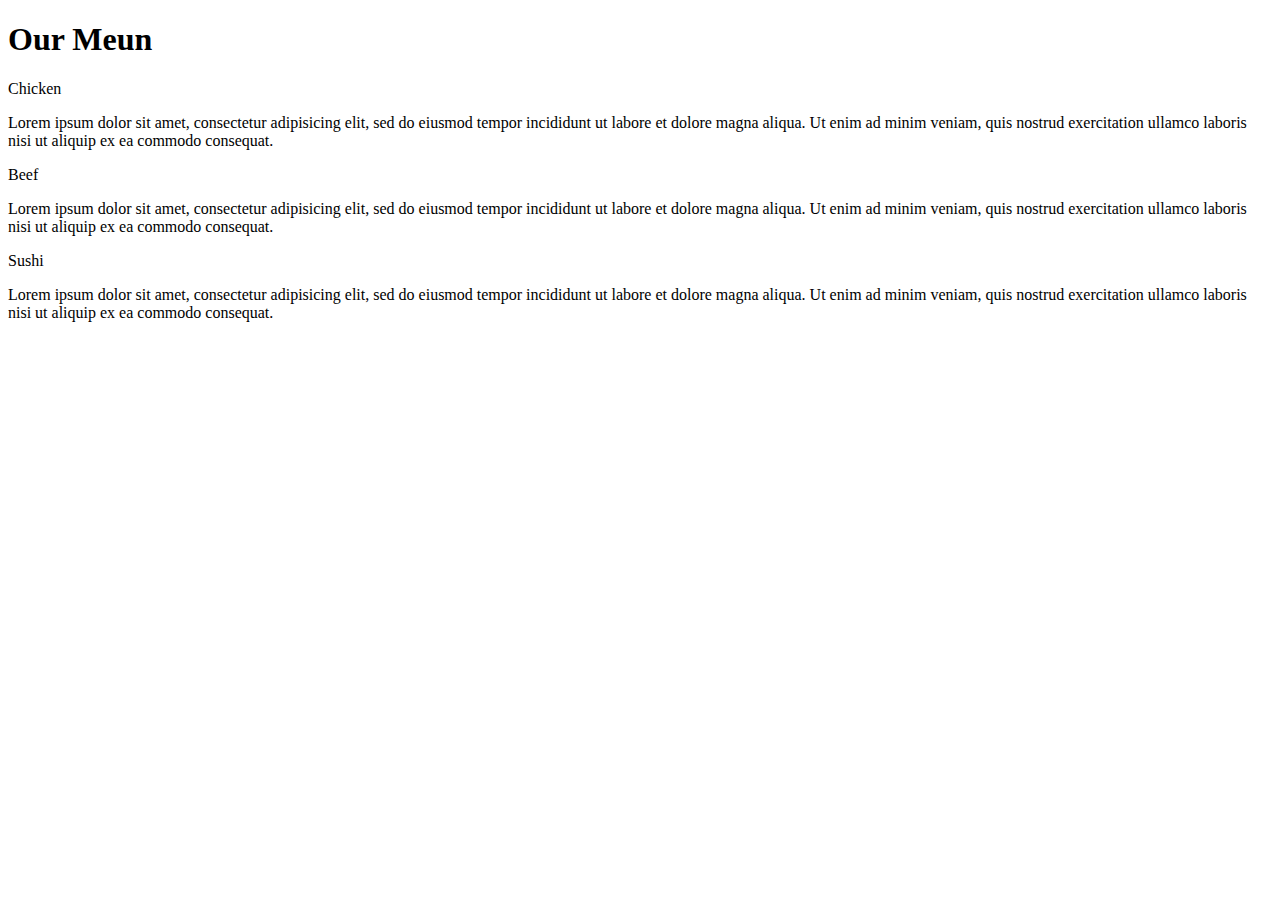
==== module2-solution/index.html @ b922962d "Assignment2" ====
<!DOCTYPE html>
<html>
<head>
	<meta charset="utf-8">
	<meta name="viewport" content="width=device-width, initial-scale=1">
	<link rel="stylesheet"  href="css">
	<title>Hello Coursera</title>
</head>
<body>
	<h1>Our Meun</h1>
	
		<section id="one">
		<div class="col-lg-4 col-md-6 col-sm-12">
			<div class=grey>
			<p id="one">Chicken</p><P class="content"> Lorem ipsum dolor sit amet, consectetur adipisicing elit, sed do eiusmod
			tempor incididunt ut labore et dolore magna aliqua. Ut enim ad minim veniam,
			quis nostrud exercitation ullamco laboris nisi ut aliquip ex ea commodo
			consequat.
		</p>
		<div></div>
		</div>
	</section>
	<section id="two">
		<div class="col-lg-4 col-md-6 col-sm-12">
			<div class=grey>
			<p id="two">Beef</p> <p class="content">Lorem ipsum dolor sit amet, consectetur adipisicing elit, sed do eiusmod
			tempor incididunt ut labore et dolore magna aliqua. Ut enim ad minim veniam,
			quis nostrud exercitation ullamco laboris nisi ut aliquip ex ea commodo
			consequat. </p>
		</div></div>
	</section>
	<section id="three">
		<div class="col-lg-4 col-md-12 col-sm-12">
			<div class=grey>
			<p id="three">Sushi</p><p class="content"> Lorem ipsum dolor sit amet, consectetur adipisicing elit, sed do eiusmod
			tempor incididunt ut labore et dolore magna aliqua. Ut enim ad minim veniam,
			quis nostrud exercitation ullamco laboris nisi ut aliquip ex ea commodo
			consequat. 
		</p>
	</div></div>
	</section>
	
	
</body>
</html>
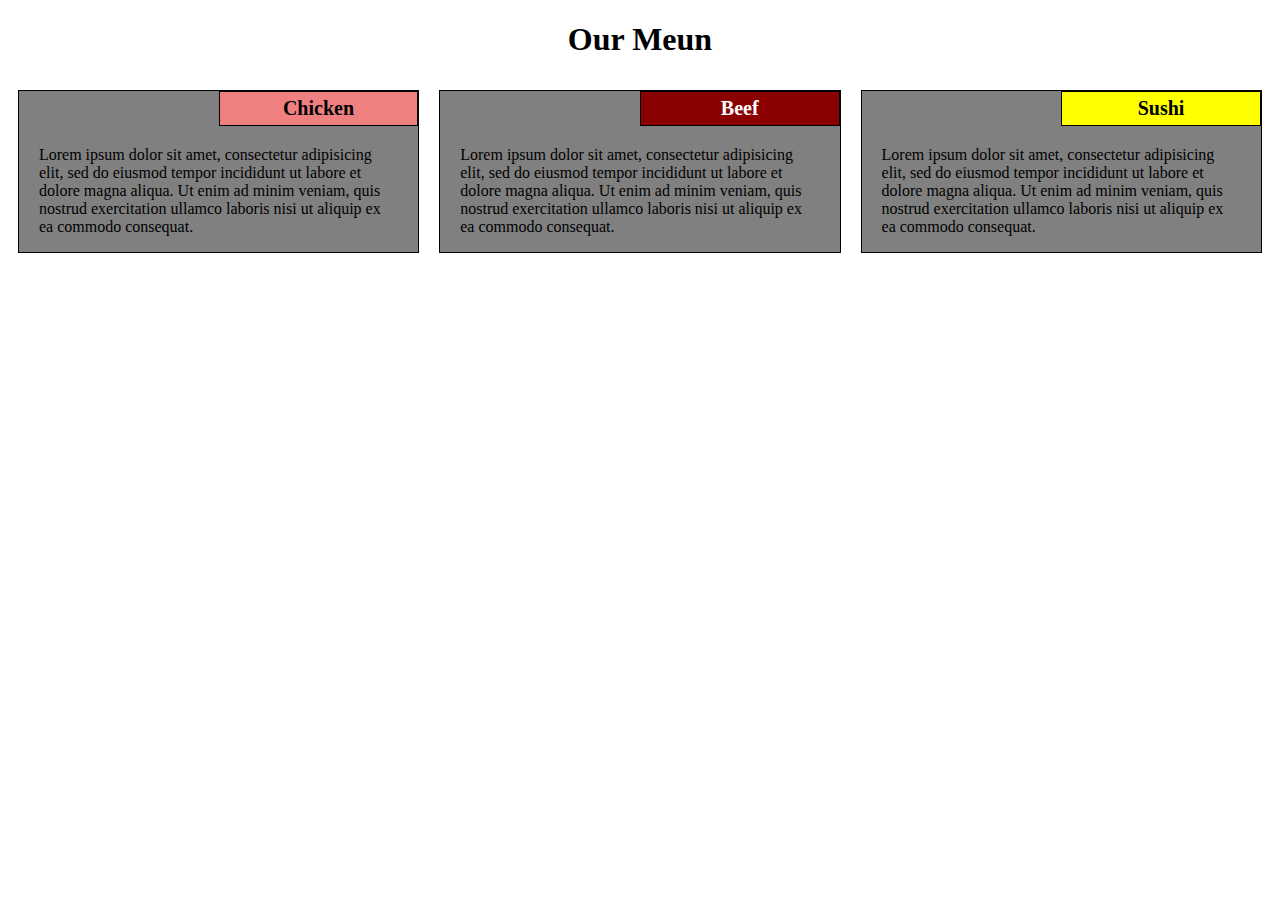
==== commit c21897fb: "style.css" ====
--- a/module2-solution/index.html
+++ b/module2-solution/index.html
@@ -3,7 +3,7 @@
 <head>
 	<meta charset="utf-8">
 	<meta name="viewport" content="width=device-width, initial-scale=1">
-	<link rel="stylesheet"  href="css">
+	<link rel="stylesheet"  href="style.css">
 	<title>Hello Coursera</title>
 </head>
 <body>
--- a/module2-solution/style.css
+++ b/module2-solution/style.css
@@ -0,0 +1,193 @@
+*{
+  box-sizing: border-box;
+}
+h1{
+	text-align: center;
+}
+p.content{
+  width: 90%;
+  margin-left: auto;
+  margin-right:auto ;
+  position: relative;
+  clear: both;
+}
+
+div.grey {
+  margin: 10px;
+  position: relative;
+  background-color: gray;
+  border: 1px solid black;
+}
+P#one{
+  color: black;
+  margin-top: 0px;
+  padding: 5px;
+  font-size: 20px;
+  font-family: "sans-serif";
+  border:1px solid black;
+  background-color:lightcoral ;
+  float: right;
+  width: 50%;
+  text-align: center;
+  font-weight: bold;
+}
+P#two{
+  color: white;
+  margin-top: 0px;
+  padding: 5px;
+  font-size: 20px;
+  font-family: "sans-serif";
+  border:1px solid black;
+  background-color:darkred ;
+  float: right;
+  width: 50%;
+  text-align: center;
+ font-weight: bold;
+}
+P#three{
+  color: black;
+  margin-top: 0px;
+  padding: 5px;
+  font-size: 20px;
+  font-family: "sans-serif";
+  border:1px solid black;
+  background-color:yellow ;
+  float: right;
+  width: 50%;
+  text-align: center;
+  font-weight: bold;
+ 
+}
+
+.row{
+  width: 100%;
+}
+@media(min-width: 992px){
+  .col-lg-1, .col-lg-2, .col-lg-3, .col-lg-4, .col-lg-5, .col-lg-6, .col-lg-7, .col-lg-8, .col-lg-9, .col-lg-10, .col-lg-11, .col-lg-12 {
+    float: left;
+    
+  }
+  .col-lg-1 {
+    width: 8.33%;
+  }
+  .col-lg-2 {
+    width: 16.66%;
+  }
+  .col-lg-3 {
+    width: 25%;
+  }
+  .col-lg-4 {
+    width: 33.33%;
+  }
+  .col-lg-5 {
+    width: 41.66%;
+  }
+  .col-lg-6 {
+    width: 50%;
+  }
+  .col-lg-7 {
+    width: 58.33%;
+  }
+  .col-lg-8 {
+    width: 66.66%;
+  }
+  .col-lg-9 {
+    width: 74.99%;
+  }
+  .col-lg-10 {
+    width: 83.33%;
+  }
+  .col-lg-11 {
+    width: 91.66%;
+  }
+  .col-lg-12 {
+    width: 100%;
+  }
+}
+
+
+
+@media(min-width: 768px) and (max-width: 991px){
+.col-md-1, .col-md-2, .col-md-3, .col-md-4, .col-md-5, .col-md-6, .col-md-7, .col-md-8, .col-md-9, .col-md-10, .col-md-11, .col-md-12 {
+    float: left;
+    
+  }
+  .col-md-1 {
+    width: 8.33%;
+  }
+  .col-md-2 {
+    width: 16.66%;
+  }
+  .col-md-3 {
+    width: 25%;
+  }
+  .col-md-4 {
+    width: 33.33%;
+  }
+  .col-md-5 {
+    width: 41.66%;
+  }
+  .col-md-6 {
+    width: 50%;
+  }
+  .col-md-7 {
+    width: 58.33%;
+  }
+  .col-md-8 {
+    width: 66.66%;
+  }
+  .col-md-9 {
+    width: 74.99%;
+  }
+  .col-md-10 {
+    width: 83.33%;
+  }
+  .col-md-11 {
+    width: 91.66%;
+  }
+  .col-md-12 {
+    width: 100%;
+  }
+}
+@media(max-width:767px){
+.col-sm-1, .col-sm-2, .col-sm-3, .col-sm-4, .col-sm-5, .col-sm-6, .col-sm-7, .col-sm-8, .col-sm-9, .col-sm-10, .col-sm-11, .col-sm-12 {
+    float: left;
+    
+  }
+  .col-sm-1 {
+    width: 8.33%;
+  }
+  .col-sm-2 {
+    width: 16.66%;
+  }
+  .col-sm-3 {
+    width: 25%;
+  }
+  .col-sm-4 {
+    width: 33.33%;
+  }
+  .col-sm-5 {
+    width: 41.66%;
+  }
+  .col-sm-6 {
+    width: 50%;
+  }
+  .col-sm-7 {
+    width: 58.33%;
+  }
+  .col-sm-8 {
+    width: 66.66%;
+  }
+  .col-sm-9 {
+    width: 74.99%;
+  }
+  .col-sm-10 {
+    width: 83.33%;
+  }
+  .col-sm-11 {
+    width: 91.66%;
+  }
+  .col-sm-12 {
+    width: 100%;
+  }
+}
